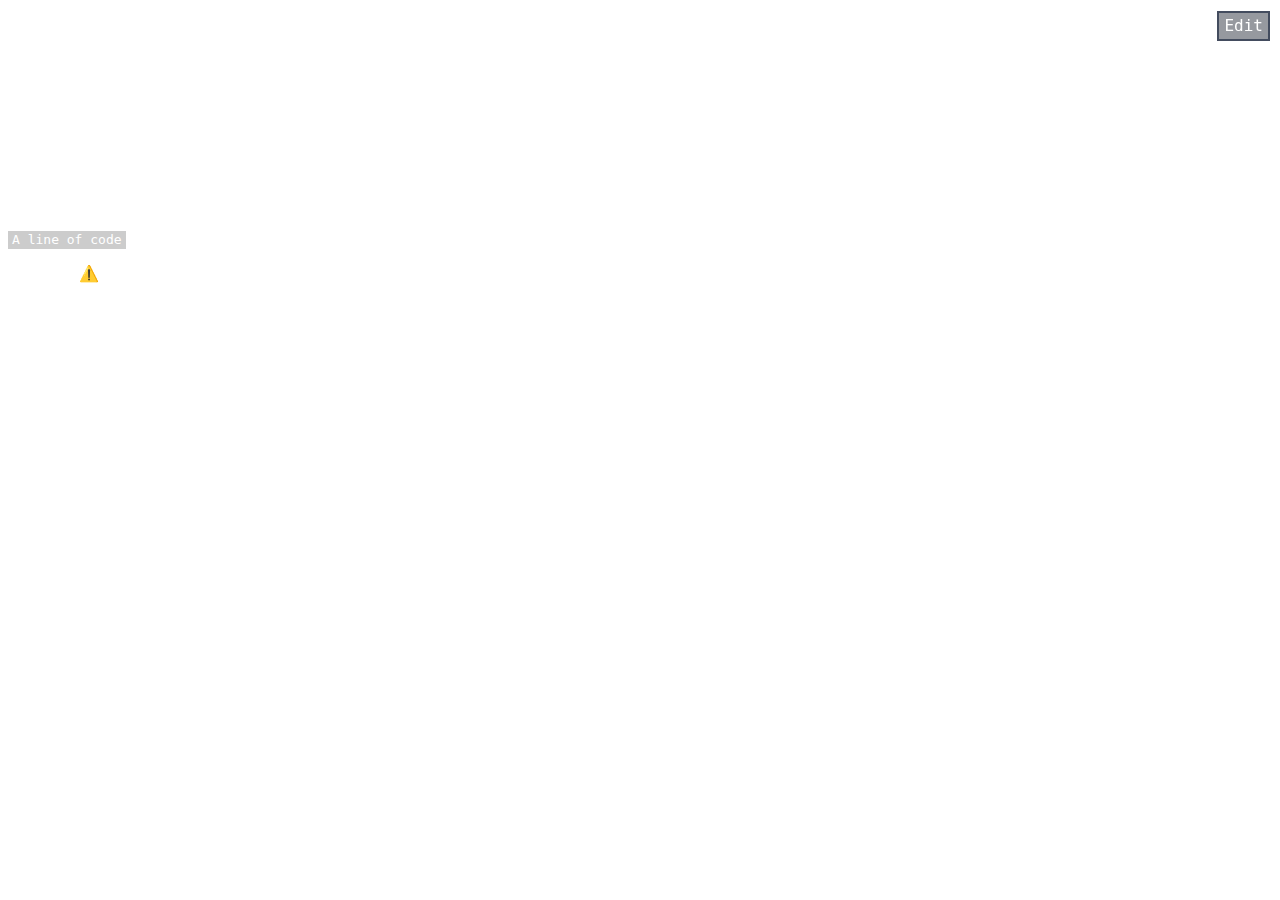
==== frame.html @ 74467b40 "changed renderer" ====
<!doctype html>
<html>
<head>
	<base target="_blank">
	<meta charset="utf-8"/>
	<title>Marked in the browser</title>
	<style type="text/css">
		::-webkit-scrollbar {
            width: 8px;
            height: 8px;
        }
        ::-webkit-scrollbar-track {
            background: transparent;
        }
        ::-webkit-scrollbar-thumb {
            background: #000;
        }
		a {
			color: black;
		}
		code {
			background-color: rgba(0, 0, 0, 0.2);
			padding: 1px 4px 2px 4px;
		}
		blockquote {
			color: rgba(255, 255, 255, 0.7);
			padding-left: 10px;
			margin-left: 5px;
			border-left: 4px solid rgba(255, 255, 255, 0.7);
		}
		table {
			border-collapse: collapse;
			margin-left: 10px;
		}
		th, td {
			border: 1px solid rgb(255, 255, 255, 0.8);
			padding: 4px;
		}
		h1, h2 {
			border-bottom: 1px solid rgba(255, 255, 255, 0.3);
			padding-bottom: 5px;
			margin-bottom: -5px;
		}
		.markdown {
			font-family: -apple-system, BlinkMacSystemFont, "Segoe UI", Roboto, Oxygen, Ubuntu, Cantarell, "Fira Sans", "Droid Sans", "Helvetica Neue", Arial, sans-serif, "Apple Color Emoji", "Segoe UI Emoji", "Segoe UI Symbol";
			color: white;
			display: block;
			margin-top: -20px;
			width: 100%;
			word-wrap: break-word;
		}
		.editor {
            font: 16px/1 Fira Code, monospace;
			color: white;
			outline: none;
			display: none;
			white-space: pre-wrap;
		}
        .window {
        	width: 100%;
        	height: 300px;
        	box-shadow: inset 0 0 2px yellowgreen;
        }
		.bOverlay {
			position: fixed;
            background-color: rgba(46, 52, 64, 0.5);
            font: 16px/1 Fira Code, monospace;
            color: white;
            transition-duration: 0.1s;
            outline: none;
            border: 2px solid #434C5E;
            padding: 5px;
            margin-top: 10px;
			z-index: 2;
			right: 10px;
			display: block;
		}
		.bOverlay:hover,
		active {
			background-color: #434C5E;
		}
	</style>
</head>
<body>
	<div>
		<button id="editButton" class="bOverlay" onclick="toEdit()">Edit</button>
		<button id="saveButton" class="bOverlay" onclick="toSave()" style="display:none;margin-top:3px">Save</button>
	</div>
	<div id="editor" class="editor" contenteditable="true"># Edit me</div>
	<div id="markdown" class="markdown"></div>
	<script>
		var args = window.location.search.substring(1).split('&');
		var randomColor = '#000';
		var noteId = 0;
		for (var i = 0; i < args.length; i++) {
			var arg = args[i].split('=');
			if (arg[0] == 'color') 
				randomColor = '#'+arg[1];
			if (arg[0] == 'noteId')
				noteId = arg[1]
		}
		var rules = document.styleSheets[0].cssRules;
            for (var i = 0; i < rules.length; i++) {
                if (rules[i].selectorText == '::-webkit-scrollbar-thumb')
                    rules[i].style.background = randomColor;
                if (rules[i].selectorText == 'a') {
                	rules[i].style.color = randomColor;
                }
            }
	</script>
	<script src="markdown-it.min.js"></script>
	<script src="markdown-it-emoji.min.js"></script>
	<script>
		var md = window.markdownit().use(window.markdownitEmoji);
		function parse(input) {
			let lines = input.innerText;
			let word = lines.split('\n', 1)[0];
			console.log(word.trimLeft(' #'));
			return lines;
		}
		function toEdit() {
			console.log(document.getElementById('markdown').innerHTML);
			document.getElementById('editButton').style.display = 'none';
			document.getElementById('saveButton').style.display = 'block';
			document.getElementById('markdown').style.display = 'none';
			document.getElementById('editor').style.display = 'block';
		}
		function toSave() {
			var mk = document.getElementById('editor');

			document.getElementById('markdown').innerHTML = md.render(parse(mk));
			document.getElementById('editButton').style.display = 'block';
			document.getElementById('saveButton').style.display = 'none';
			document.getElementById('markdown').style.display = 'block';
			document.getElementById('editor').style.display = 'none';
		}
	</script>
	<script>
    	document.getElementById('markdown').innerHTML =
    	md.render('# New note\n - Press edit button to edit.\n - Press save after editing *(else won\'t be saved)*.\n - Supports markdown\n> This is a quote (very big quote) dnslfns;djfnjs dsfjk ndkjsfk bkdsfb lkjnl kfjnsjkdn lkfsdkl fnjsdkn\n\n|H1|H1|\n|--|--|\n|c1|c2|\n\n`A line of code`\n\nAn emoji: :warning:\n');
  	</script>
</body>
</html>
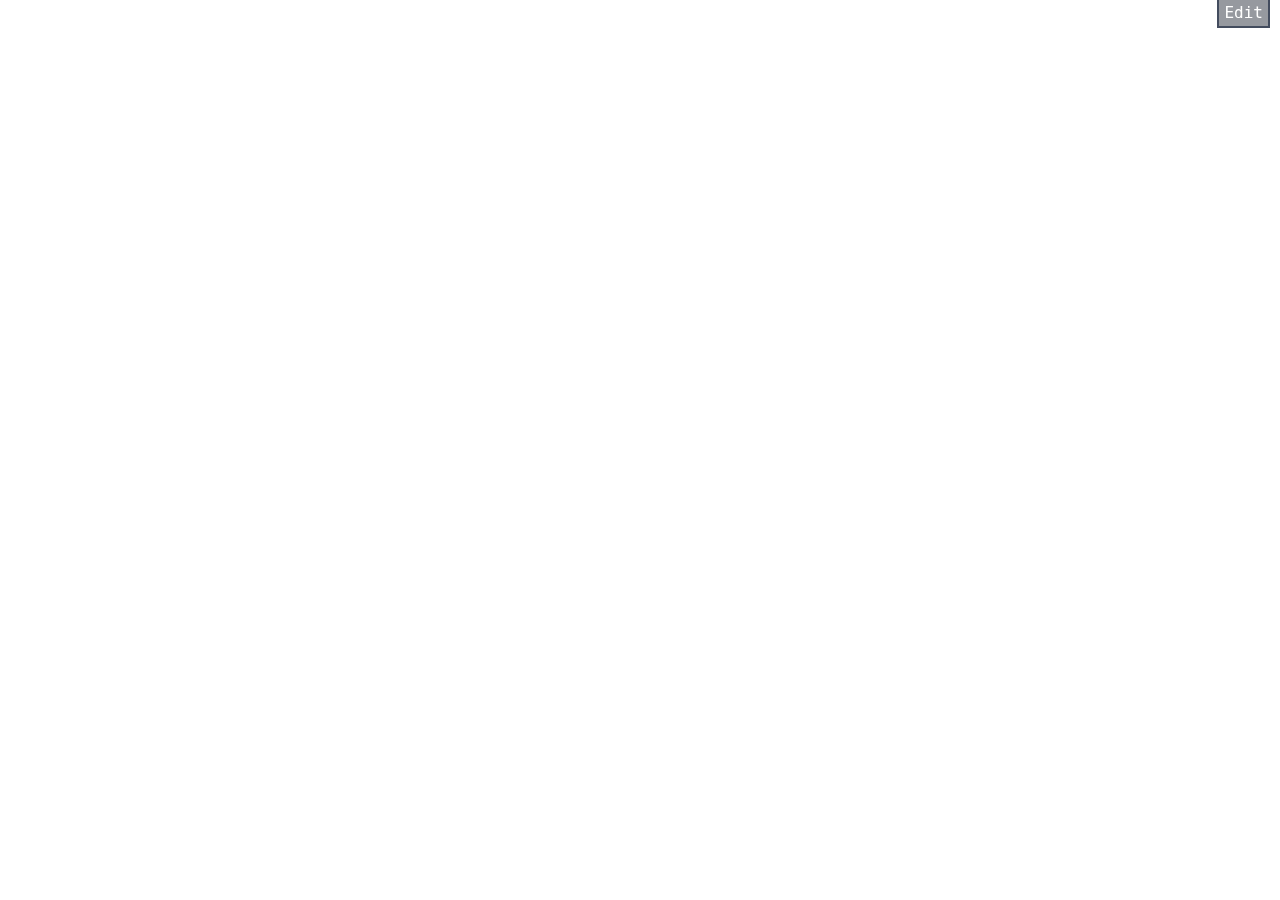
==== commit 237aaba2: "fixed timing issue" ====
--- a/frame.html
+++ b/frame.html
@@ -21,6 +21,13 @@
 		code {
 			background-color: rgba(0, 0, 0, 0.2);
 			padding: 1px 4px 2px 4px;
+			font-size: 15px;
+		}
+		pre {
+			background-color: rgba(0, 0, 0, 0.2);
+		}
+		pre code {
+			background-color: transparent;
 		}
 		blockquote {
 			color: rgba(255, 255, 255, 0.7);
@@ -30,7 +37,6 @@
 		}
 		table {
 			border-collapse: collapse;
-			margin-left: 10px;
 		}
 		th, td {
 			border: 1px solid rgb(255, 255, 255, 0.8);
@@ -97,7 +103,7 @@
 			if (arg[0] == 'color') 
 				randomColor = '#'+arg[1];
 			if (arg[0] == 'noteId')
-				noteId = arg[1]
+				noteKey = arg[1]
 		}
 		var rules = document.styleSheets[0].cssRules;
             for (var i = 0; i < rules.length; i++) {
@@ -112,14 +118,7 @@
 	<script src="markdown-it-emoji.min.js"></script>
 	<script>
 		var md = window.markdownit().use(window.markdownitEmoji);
-		function parse(input) {
-			let lines = input.innerText;
-			let word = lines.split('\n', 1)[0];
-			console.log(word.trimLeft(' #'));
-			return lines;
-		}
 		function toEdit() {
-			console.log(document.getElementById('markdown').innerHTML);
 			document.getElementById('editButton').style.display = 'none';
 			document.getElementById('saveButton').style.display = 'block';
 			document.getElementById('markdown').style.display = 'none';
@@ -128,7 +127,20 @@
 		function toSave() {
 			var mk = document.getElementById('editor');
 
-			document.getElementById('markdown').innerHTML = md.render(parse(mk));
+			let text = mk.innerText;
+			heading = text.split('\n', 1)[0];
+			for (var i = 0; i < heading.length; i++)
+				if (heading[i] !== '#')
+					if (heading[i] !== ' ') {
+						heading = heading.slice(i);
+						break;
+					}
+			noteData[noteKey].name = heading;
+			noteData[noteKey].content = text;
+			localStorage.setItem('noteData', JSON.stringify(noteData));
+			setTimeout(function(){window.top.postMessage('refresh', '*');}, 0);
+
+			document.getElementById('markdown').innerHTML = md.render(text);
 			document.getElementById('editButton').style.display = 'block';
 			document.getElementById('saveButton').style.display = 'none';
 			document.getElementById('markdown').style.display = 'block';
@@ -136,8 +148,10 @@
 		}
 	</script>
 	<script>
-    	document.getElementById('markdown').innerHTML =
-    	md.render('# New note\n - Press edit button to edit.\n - Press save after editing *(else won\'t be saved)*.\n - Supports markdown\n> This is a quote (very big quote) dnslfns;djfnjs dsfjk ndkjsfk bkdsfb lkjnl kfjnsjkdn lkfsdkl fnjsdkn\n\n|H1|H1|\n|--|--|\n|c1|c2|\n\n`A line of code`\n\nAn emoji: :warning:\n');
+		var noteData = JSON.parse(localStorage.getItem('noteData'));
+    	document.getElementById('editor').innerHTML = noteData[noteKey].content;
+    	toEdit();
+    	toSave();
   	</script>
 </body>
 </html>